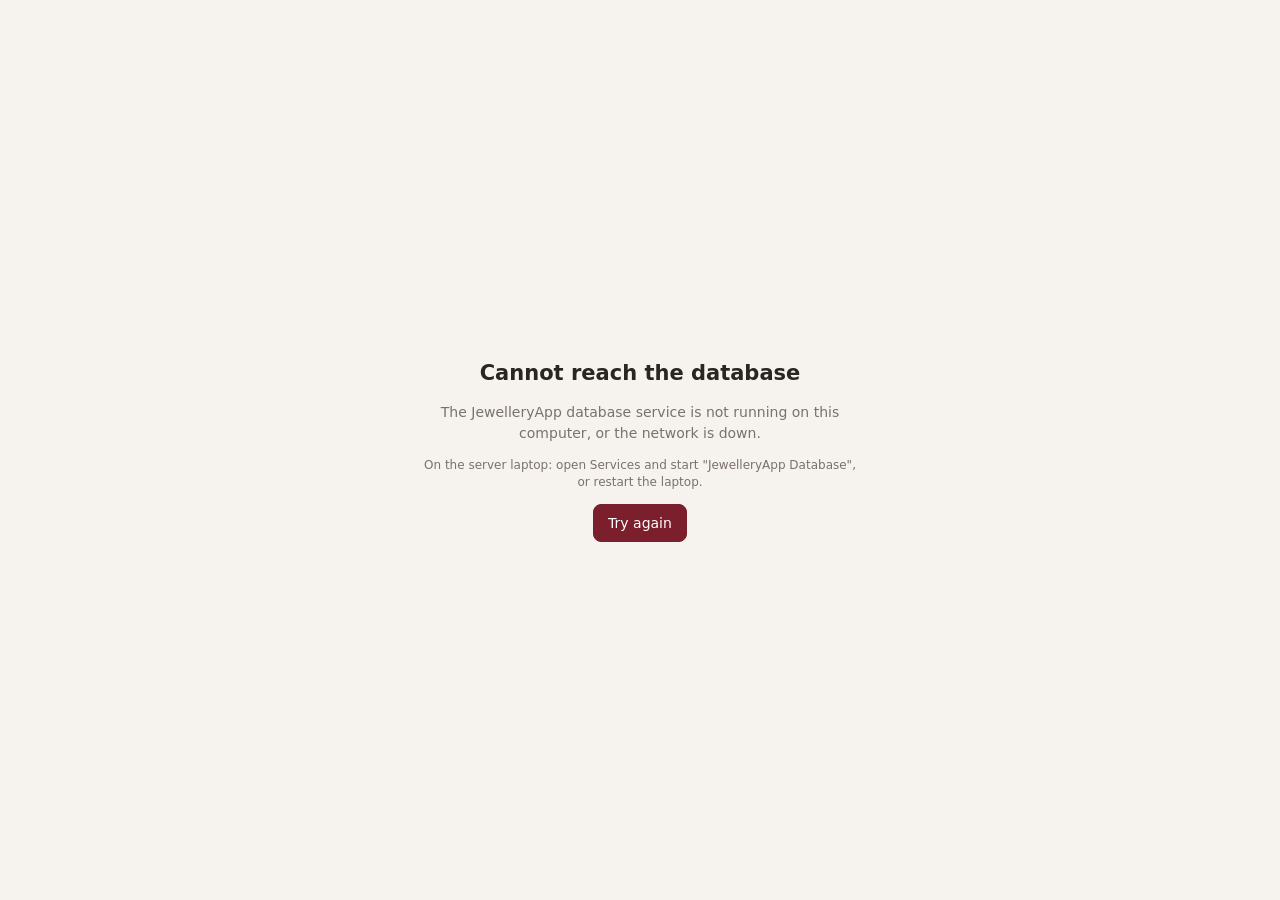
==== desktop/server/web/index.html @ b221f0bb "Add JewelleryApp desktop app with PocketBase database and Windows installer desktop/ holds the produ" ====
<!doctype html>
<html lang="en-IN">
<head>
  <meta charset="utf-8">
  <meta name="viewport" content="width=device-width, initial-scale=1">
  <meta name="description" content="JewelleryApp - billing, stock, customers, pawn loans and branches for jewellery shops">
  <title>JewelleryApp</title>
  <link rel="stylesheet" href="css/styles.css">
</head>
<body>
  <div id="app"></div>
  <noscript>JewelleryApp needs JavaScript enabled.</noscript>

  <script src="js/vendor/pocketbase-0.28.1.umd.js"></script>
  <script src="js/vendor/qrcode-generator-1.4.4.js"></script>
  <script src="js/vendor/jsQR-1.4.0.js"></script>
  <script src="js/utils.js"></script>
  <script src="js/pricing.js"></script>
  <script src="js/db.js"></script>
  <script src="js/branch.js"></script>
  <script src="js/ui.js"></script>
  <script src="js/auth.js"></script>
  <script src="js/biz.js"></script>
  <script src="js/schemas.js"></script>
  <script src="js/whatsapp.js"></script>
  <script src="js/qr.js"></script>
  <script src="js/payments.js"></script>
  <script src="js/pawn.js"></script>
  <script src="js/liverates.js"></script>
  <script src="js/pages/dashboard.js"></script>
  <script src="js/pages/rates.js"></script>
  <script src="js/pages/pos.js"></script>
  <script src="js/pages/sales.js"></script>
  <script src="js/pages/customers.js"></script>
  <script src="js/pages/stock.js"></script>
  <script src="js/pages/purchases.js"></script>
  <script src="js/pages/vendors.js"></script>
  <script src="js/pages/reports.js"></script>
  <script src="js/pages/masters.js"></script>
  <script src="js/pages/settings.js"></script>
  <script src="js/pages/whatsapp.js"></script>
  <script src="js/pages/payments.js"></script>
  <script src="js/pages/pawn.js"></script>
  <script src="js/pages/branches.js"></script>
  <script src="js/app.js"></script>
</body>
</html>
---- desktop/server/web/css/styles.css ----
/* JewelleryApp styles. Brand colours come from Settings via --primary / --accent. */
:root {
  --primary: #7a1f2b;
  --primary-rgb: 122, 31, 43;
  --accent: #c9a227;
  --bg: #f6f3ee;
  --card: #ffffff;
  --text: #2a2522;
  --muted: #7a716a;
  --line: #e7e0d6;
  --soft: #faf7f2;
  --ok: #1d7a46;
  --ok-bg: #e5f4ea;
  --warn: #9a5b00;
  --warn-bg: #fdf1dc;
  --err: #b42318;
  --err-bg: #fde8e6;
  --radius: 10px;
  --shadow: 0 1px 2px rgba(0, 0, 0, .04), 0 4px 16px rgba(0, 0, 0, .05);
  --font: "Segoe UI", system-ui, -apple-system, Roboto, "Noto Sans", Arial, sans-serif;
  --serif: Georgia, "Times New Roman", serif;
}

* { box-sizing: border-box; }
[hidden] { display: none !important; }
html, body { margin: 0; }
body { font: 14px/1.45 var(--font); color: var(--text); background: var(--bg); -webkit-font-smoothing: antialiased; }
a { color: var(--primary); text-decoration: none; }
a:hover { text-decoration: underline; }
h1, h2, h3, h4 { margin: 0; font-weight: 600; }
h3 small, h2 small { font-weight: 400; color: var(--muted); font-size: 12px; }
.muted { color: var(--muted); }
.small { font-size: 12px; }
.right { text-align: right; }
.nowrap { white-space: nowrap; }
.spacer { flex: 1; }
.grow { flex: 1; }
.warn-text { color: var(--warn); }

/* ---------- buttons & inputs ---------- */
.btn {
  display: inline-flex; align-items: center; justify-content: center; gap: 6px;
  padding: 8px 14px; border: 1px solid var(--line); background: #fff; color: var(--text);
  border-radius: 8px; font: inherit; font-weight: 500; cursor: pointer; white-space: nowrap; text-decoration: none;
}
.btn:hover { border-color: rgba(var(--primary-rgb), .45); text-decoration: none; }
.btn.primary { background: var(--primary); border-color: var(--primary); color: #fff; }
.btn.primary:hover { filter: brightness(1.08); }
.btn.danger { color: var(--err); border-color: #f1c4bf; }
.btn.danger:hover { background: var(--err-bg); }
.btn.ghost { border-color: transparent; color: var(--muted); }
.btn.sm { padding: 5px 10px; font-size: 12.5px; }
.btn.block { width: 100%; }
.icon-btn { border: 0; background: transparent; cursor: pointer; font-size: 16px; padding: 4px 7px; border-radius: 6px; color: var(--muted); }
.icon-btn:hover { background: var(--soft); color: var(--text); }
.icon-btn.danger:hover { color: var(--err); background: var(--err-bg); }
.file-btn { position: relative; }

input, select, textarea {
  font: inherit; color: inherit; background: #fff; border: 1px solid var(--line); border-radius: 8px;
  padding: 8px 10px; min-width: 0; width: 100%;
}
input:focus, select:focus, textarea:focus { outline: 2px solid rgba(var(--primary-rgb), .25); border-color: rgba(var(--primary-rgb), .6); }
input[readonly] { background: var(--soft); }
input[type=checkbox] { width: auto; }
input[type=color] { padding: 2px; height: 38px; }
input.invalid { border-color: var(--err); background: var(--err-bg); }
input.sm, select.sm { max-width: 80px; }
textarea { resize: vertical; }

.form-grid { display: grid; grid-template-columns: repeat(2, minmax(0, 1fr)); gap: 12px 16px; }
.field { display: flex; flex-direction: column; gap: 4px; }
.field.full, .check.full { grid-column: 1 / -1; }
.field label { font-size: 12.5px; font-weight: 600; color: #4b433d; }
.field small { color: var(--muted); font-size: 11.5px; }
.req { color: var(--err); }
.check { display: flex; align-items: center; gap: 8px; font-weight: 500; cursor: pointer; }
label.inline { display: inline-flex; align-items: center; gap: 6px; font-size: 13px; color: var(--muted); }
label.inline input { width: auto; }
.input-row { display: flex; gap: 8px; }
.img-field { display: flex; align-items: center; gap: 10px; flex-wrap: wrap; }
.img-field img { width: 56px; height: 56px; object-fit: contain; border: 1px solid var(--line); border-radius: 8px; background: var(--soft); }
.img-field img.empty { visibility: hidden; width: 0; border: 0; }
.img-field input[type=file] { width: auto; flex: 1; padding: 6px; }

/* ---------- login ---------- */
.login { min-height: 100vh; display: grid; grid-template-columns: 1.1fr 1fr; }
.login-brand {
  background: radial-gradient(circle at 20% 20%, rgba(255, 255, 255, .12), transparent 45%), linear-gradient(140deg, var(--primary), #1b0d0f 120%);
  background-size: cover; background-position: center; color: #fff; display: flex; align-items: center; justify-content: center; padding: 48px 32px;
}
.login-brand-inner { max-width: 420px; text-align: center; }
.login-logo { max-width: 160px; max-height: 120px; object-fit: contain; margin-bottom: 18px; }
.login-mono {
  width: 88px; height: 88px; border-radius: 50%; margin: 0 auto 18px; display: grid; place-items: center;
  font: 600 42px var(--serif); color: var(--primary); background: var(--accent); box-shadow: 0 0 0 6px rgba(255, 255, 255, .15);
}
.login-brand h1 { font: 600 34px/1.2 var(--serif); letter-spacing: .3px; }
.login-tagline { color: var(--accent); font-size: 16px; margin: 8px 0 24px; letter-spacing: .4px; }
.login-meta { opacity: .8; font-size: 13px; }
.login-form-wrap { display: flex; align-items: center; justify-content: center; padding: 32px 20px; background: var(--card); }
.login-form { width: 100%; max-width: 360px; display: flex; flex-direction: column; gap: 14px; }
.login-form h2 { font: 600 26px var(--serif); color: var(--primary); }
.login-error { background: var(--err-bg); color: var(--err); padding: 8px 12px; border-radius: 8px; font-size: 13px; }
.demo-hint { background: var(--soft); border: 1px dashed var(--line); border-radius: 8px; padding: 10px 12px; font-size: 12.5px; color: var(--muted); }
.powered { text-align: center; color: var(--muted); font-size: 11px; letter-spacing: 1px; text-transform: uppercase; }

/* ---------- shell ---------- */
.shell { display: grid; grid-template-columns: 240px 1fr; min-height: 100vh; background: linear-gradient(to right, #211816 240px, transparent 240px); }
.sidebar { background: #211816; color: #e9e2d9; position: sticky; top: 0; height: 100vh; overflow-y: auto; display: flex; flex-direction: column; }
.brand { display: flex; align-items: center; gap: 10px; padding: 18px 16px; border-bottom: 1px solid rgba(255, 255, 255, .08); }
.brand img { width: 40px; height: 40px; object-fit: contain; border-radius: 8px; background: #fff; }
.brand .mono { width: 40px; height: 40px; border-radius: 50%; display: grid; place-items: center; background: var(--accent); color: var(--primary); font: 600 20px var(--serif); flex: none; }
.brand-name { font: 600 15px/1.2 var(--serif); color: #fff; }
.brand-sub { font-size: 10.5px; letter-spacing: 1.2px; text-transform: uppercase; color: var(--accent); }
.sidebar nav { padding: 8px 8px 24px; }
.nav-title { font-size: 10.5px; text-transform: uppercase; letter-spacing: 1.2px; color: #9d918a; padding: 14px 10px 6px; }
.sidebar nav a { display: flex; align-items: center; gap: 10px; padding: 8px 10px; border-radius: 8px; color: #e9e2d9; text-decoration: none; }
.sidebar nav a:hover { background: rgba(255, 255, 255, .06); }
.sidebar nav a.active { background: var(--primary); color: #fff; }
.sidebar .ico { width: 18px; text-align: center; color: var(--accent); }
.sidebar nav a.active .ico { color: #fff; }
.main { min-width: 0; display: flex; flex-direction: column; }
.topbar {
  display: flex; align-items: center; gap: 14px; padding: 10px 20px; background: var(--card); border-bottom: 1px solid var(--line);
  position: sticky; top: 0; z-index: 20;
}
.page-title { font: 600 19px var(--serif); white-space: nowrap; }
.menu-btn { display: none; font-size: 20px; }
.ticker-slot { flex: 1; min-width: 0; display: flex; justify-content: flex-end; }
.ticker { display: flex; gap: 14px; align-items: center; background: var(--soft); border: 1px solid var(--line); border-radius: 999px; padding: 5px 14px; color: var(--text); font-size: 12.5px; overflow: hidden; white-space: nowrap; }
.ticker:hover { text-decoration: none; border-color: var(--accent); }
.ticker b { color: var(--primary); margin-right: 3px; }
.ticker em { color: var(--muted); font-style: normal; font-size: 11px; }
.user-menu { position: relative; }
.user-btn { border: 1px solid var(--line); background: #fff; border-radius: 999px; padding: 6px 12px; cursor: pointer; font: inherit; white-space: nowrap; }
.user-btn small { color: var(--muted); }
.user-drop { position: absolute; right: 0; top: calc(100% + 6px); background: #fff; border: 1px solid var(--line); border-radius: 10px; box-shadow: var(--shadow); min-width: 180px; padding: 6px; z-index: 30; }
.user-drop button { display: block; width: 100%; text-align: left; border: 0; background: none; padding: 8px 10px; border-radius: 6px; cursor: pointer; font: inherit; }
.user-drop button:hover { background: var(--soft); }
.banner { padding: 8px 20px; font-size: 13px; }
.banner.warn { background: var(--warn-bg); color: var(--warn); }
.view { padding: 20px; display: flex; flex-direction: column; gap: 16px; max-width: 1500px; width: 100%; }
.scrim { display: none; }

/* ---------- cards, kpis ---------- */
.card { background: var(--card); border: 1px solid var(--line); border-radius: var(--radius); box-shadow: var(--shadow); padding: 16px; min-width: 0; }
.card-head { display: flex; align-items: center; justify-content: space-between; gap: 10px; margin-bottom: 12px; flex-wrap: wrap; }
.card-head h3 { font-size: 15px; }
.card-head select { width: auto; }
h4.sub { font-size: 12px; text-transform: uppercase; letter-spacing: .8px; color: var(--muted); margin: 16px 0 8px; }
.grid-2 { display: grid; grid-template-columns: repeat(2, minmax(0, 1fr)); gap: 16px; }
.quick-actions { display: flex; gap: 8px; flex-wrap: wrap; }
.kpis { display: grid; grid-template-columns: repeat(auto-fit, minmax(170px, 1fr)); gap: 12px; }
.kpis.compact { margin-bottom: 12px; }
.kpi { background: var(--card); border: 1px solid var(--line); border-radius: var(--radius); padding: 12px 14px; display: flex; flex-direction: column; gap: 2px; border-top: 3px solid var(--accent); }
.kpi span { font-size: 12px; color: var(--muted); }
.kpi b { font-size: 20px; font-variant-numeric: tabular-nums; }
.kpi small { color: var(--muted); font-size: 11.5px; }
.kpi.warn { border-top-color: var(--warn); }
.kpi.warn b { color: var(--warn); }
.rate-cards { display: grid; grid-template-columns: repeat(auto-fill, minmax(140px, 1fr)); gap: 10px; }
.rate-card { border: 1px solid var(--line); border-radius: 8px; padding: 10px 12px; display: flex; flex-direction: column; background: linear-gradient(135deg, #fffaf0, #fff); }
.rate-card.silver { background: linear-gradient(135deg, #f3f4f6, #fff); }
.rate-card.platinum { background: linear-gradient(135deg, #eef2f6, #fff); }
.rate-card span { font-size: 12px; color: var(--muted); }
.rate-card b { font-size: 18px; color: var(--primary); font-variant-numeric: tabular-nums; }
.list { margin: 0; padding-left: 18px; display: flex; flex-direction: column; gap: 4px; }
.chart { width: 100%; height: auto; display: block; }
.chart .bar { fill: var(--primary); opacity: .85; }
.chart .bar:hover { opacity: 1; }
.chart .axis { fill: var(--muted); font-size: 11px; }
.chart .line { fill: none; stroke: var(--primary); stroke-width: 2.5; }
.chart .dot { fill: var(--accent); stroke: #fff; stroke-width: 1.5; }

/* ---------- tables ---------- */
.table-wrap { overflow-x: auto; border: 1px solid var(--line); border-radius: 8px; }
table.grid { width: 100%; border-collapse: collapse; font-variant-numeric: tabular-nums; }
.grid th { text-align: left; font-size: 11.5px; text-transform: uppercase; letter-spacing: .5px; color: var(--muted); background: var(--soft); padding: 9px 10px; border-bottom: 1px solid var(--line); white-space: nowrap; }
.grid td { padding: 9px 10px; border-bottom: 1px solid var(--line); vertical-align: middle; }
.grid tbody tr:last-child td { border-bottom: 0; }
.grid tr.clickable { cursor: pointer; }
.grid td:has(> .icon-btn) { white-space: nowrap; }
.grid tbody tr:hover td { background: #fffbf3; }
.grid tfoot td { background: var(--soft); border-top: 2px solid var(--line); }
.grid th.right, .grid td.right { text-align: right; }
.edit-grid td { padding: 6px; }
.edit-grid input, .edit-grid select { padding: 6px 8px; min-width: 70px; }
.edit-grid select[data-k=itemId] { min-width: 220px; }
.empty { padding: 28px; text-align: center; color: var(--muted); background: var(--soft); border-radius: 8px; border: 1px dashed var(--line); }
.badge { display: inline-block; padding: 2px 8px; border-radius: 999px; font-size: 11.5px; font-weight: 600; background: #eee; color: #555; white-space: nowrap; }
.badge.ok { background: var(--ok-bg); color: var(--ok); }
.badge.warn { background: var(--warn-bg); color: var(--warn); }
.badge.err { background: var(--err-bg); color: var(--err); }
.badge.gold { background: #fbf2d5; color: #8a6a00; }

.toolbar { display: flex; align-items: center; gap: 8px; margin-bottom: 12px; }
.toolbar.wrap { flex-wrap: wrap; }
.toolbar input[type=search] { max-width: 320px; }
.toolbar .scan { min-width: 240px; max-width: 420px; }
.toolbar select { width: auto; }
.toolbar input[type=date] { width: auto; }
.actions-row { display: flex; align-items: center; gap: 8px; flex-wrap: wrap; margin-top: 12px; }
.stock-summary { display: flex; flex-wrap: wrap; gap: 8px 20px; padding: 10px 12px; background: var(--soft); border-radius: 8px; margin-bottom: 12px; font-size: 13px; color: var(--muted); }
.stock-summary b { color: var(--text); }

/* ---------- modal & toast ---------- */
.modal-wrap { position: fixed; inset: 0; background: rgba(20, 12, 10, .45); display: flex; align-items: flex-start; justify-content: center; padding: 5vh 16px; z-index: 100; overflow-y: auto; }
.modal { background: #fff; border-radius: 12px; width: 100%; max-width: 560px; box-shadow: 0 20px 60px rgba(0, 0, 0, .25); display: flex; flex-direction: column; max-height: 90vh; }
.modal.wide { max-width: 900px; }
.modal.xl { max-width: 1180px; }
.modal-head { display: flex; justify-content: space-between; align-items: center; padding: 14px 18px; border-bottom: 1px solid var(--line); }
.modal-head h3 { font: 600 17px var(--serif); }
.modal-body { padding: 18px; overflow-y: auto; }
.modal-foot { display: flex; justify-content: flex-end; gap: 8px; padding: 12px 18px; border-top: 1px solid var(--line); flex-wrap: wrap; }
#toasts { position: fixed; right: 16px; bottom: 16px; display: flex; flex-direction: column; gap: 8px; z-index: 200; max-width: calc(100vw - 32px); }
.toast { background: #1f1a17; color: #fff; padding: 10px 14px; border-radius: 8px; box-shadow: var(--shadow); transition: opacity .4s, transform .4s; border-left: 4px solid var(--ok); max-width: 420px; }
.toast.error { border-left-color: #ff6b5e; }
.toast.hide { opacity: 0; transform: translateY(8px); }
dl.info { display: grid; grid-template-columns: max-content 1fr; gap: 6px 16px; margin: 0 0 8px; }
dl.info dt { color: var(--muted); }
dl.info dd { margin: 0; }

/* ---------- POS ---------- */
.pos { display: grid; grid-template-columns: minmax(0, 1fr) 340px; gap: 16px; align-items: start; }
.pos-main { display: flex; flex-direction: column; gap: 16px; min-width: 0; }
.pos-head { display: flex; gap: 12px; align-items: flex-end; flex-wrap: wrap; }
.pos-head .field.grow { min-width: 260px; }
.cust-info { margin-top: 8px; min-height: 16px; }
.rates-used { margin-bottom: 8px; }
.pos-side { position: sticky; top: 76px; display: flex; flex-direction: column; gap: 10px; }
.pos-side h3 { font: 600 16px var(--serif); }
.totals-box { display: flex; flex-direction: column; border: 1px solid var(--line); border-radius: 8px; overflow: hidden; }
.totals-box > div { display: flex; justify-content: space-between; padding: 6px 12px; font-variant-numeric: tabular-nums; border-bottom: 1px solid var(--line); }
.totals-box > div:last-child { border-bottom: 0; }
.totals-box span { color: var(--muted); }
.totals-box .grand { background: var(--primary); color: #fff; font-size: 17px; }
.totals-box .grand span { color: rgba(255, 255, 255, .8); }
.totals-box .due b { color: var(--warn); }
.pay-row { display: grid; grid-template-columns: 1.1fr 1fr 1fr auto; gap: 6px; margin-bottom: 6px; }
.pay-row input, .pay-row select { padding: 6px 8px; }
.pos-buttons { display: flex; flex-direction: column; gap: 8px; }
.pos-grid td:first-child { min-width: 190px; }
.pos-grid input { width: 100px; }
.pos-grid input.sm { width: 64px; }
.pos-grid select { width: auto; min-width: 0; margin-right: 4px; }
.pos-grid td:nth-child(5) { white-space: nowrap; }
.pos-grid td:nth-child(5) input { display: inline-block; }

/* ---------- masters, reports, settings ---------- */
.masters { display: flex; flex-direction: column; gap: 12px; }
.tabs { display: flex; gap: 6px; flex-wrap: wrap; align-items: center; }
.tabs button { border: 1px solid var(--line); background: #fff; padding: 7px 12px; border-radius: 999px; cursor: pointer; font: inherit; }
.tabs button small { color: var(--muted); margin-left: 4px; }
.tabs button.active { background: var(--primary); color: #fff; border-color: var(--primary); }
.tabs button.active small { color: rgba(255, 255, 255, .8); }
.tab-link { margin-left: auto; font-size: 13px; }
.master-head { display: flex; justify-content: space-between; align-items: center; flex-wrap: wrap; gap: 8px; margin-bottom: 8px; }
.master-head .actions-row { margin: 0; }
.reports { display: grid; grid-template-columns: 250px minmax(0, 1fr); gap: 16px; align-items: start; }
.report-list { display: flex; flex-direction: column; padding: 8px; position: sticky; top: 76px; }
.report-list .nav-title { color: var(--muted); padding: 10px 8px 4px; }
.report-list button { text-align: left; border: 0; background: none; padding: 7px 10px; border-radius: 6px; cursor: pointer; font: inherit; }
.report-list button:hover { background: var(--soft); }
.report-list button.active { background: rgba(var(--primary-rgb), .1); color: var(--primary); font-weight: 600; }
.report-head h3 { font: 600 17px var(--serif); margin-bottom: 10px; }
.presets { display: flex; align-items: center; gap: 8px; margin-top: 12px; flex-wrap: wrap; }
.preset { width: 30px; height: 30px; border-radius: 50%; border: 2px solid #fff; box-shadow: 0 0 0 1px var(--line); cursor: pointer; }
.sticky-save { position: sticky; bottom: 0; background: linear-gradient(transparent, var(--bg) 40%); padding: 14px 0 4px; display: flex; justify-content: flex-end; z-index: 5; }
.brand-preview { display: grid; grid-template-columns: 1.1fr 1fr; border: 1px solid var(--line); border-radius: 10px; overflow: hidden; height: 190px; }
.bp-left { background: linear-gradient(140deg, var(--p), #1b0d0f 120%); background-size: cover; background-position: center; color: #fff; display: flex; flex-direction: column; align-items: center; justify-content: center; gap: 4px; padding: 12px; text-align: center; }
.bp-left img { max-width: 70px; max-height: 50px; object-fit: contain; }
.bp-left .login-mono { width: 46px; height: 46px; font-size: 22px; margin: 0 0 4px; background: var(--a); color: var(--p); box-shadow: none; }
.bp-left b { font: 600 15px var(--serif); }
.bp-left small { color: var(--a); font-size: 11px; }
.bp-right { display: flex; flex-direction: column; justify-content: center; gap: 8px; padding: 16px; background: #fff; }
.bp-right b { color: var(--p); font: 600 15px var(--serif); }
.bp-right span { height: 20px; border: 1px solid var(--line); border-radius: 5px; }
.bp-right i { height: 22px; border-radius: 5px; background: var(--p); }

/* ---------- WhatsApp ---------- */
.wa-bubble { background: #dcf8c6; color: #1f2d1b; border-radius: 10px 10px 10px 2px; padding: 10px 14px; max-width: 520px; white-space: normal; box-shadow: 0 1px 1px rgba(0, 0, 0, .08); margin: 6px 0; }
.wa-progress .bar { height: 8px; background: var(--soft); border-radius: 999px; overflow: hidden; border: 1px solid var(--line); }
.wa-progress .bar i { display: block; height: 100%; width: 0; background: #25d366; transition: width .2s; }
.wa-results li.err { color: var(--err); }
.wa-results li.ok { color: var(--ok); }
.wa-help p, .wa-help ol { margin: 0 0 10px; }
.wa-alert { display: flex; flex-direction: column; gap: 2px; padding: 10px 12px; border-radius: 8px; background: #e7f8ee; border: 1px solid #b6e6c8; color: #14532d; margin-bottom: 8px; }
.wa-alert:hover { text-decoration: none; border-color: #25d366; }
.wa-alert span { font-size: 12.5px; }
.wa-due:not(:empty) { background: #25d366; color: #fff !important; border-radius: 999px; padding: 0 6px; margin-left: 4px; }
.tabs .tab-link.muted { margin-left: auto; }
.modal .banner.warn, .wa-help .banner.warn { border-radius: 8px; margin-bottom: 10px; }

/* ---------- online payments ---------- */
.pay-row.online { display: flex; flex-wrap: wrap; align-items: center; gap: 4px 10px; padding: 8px 10px; border: 1px solid #b6e6c8; background: #eefaf2; border-radius: 8px; }
.pay-row.online small { flex-basis: 100%; color: var(--muted); font-family: "Courier New", monospace; overflow: hidden; text-overflow: ellipsis; }
.pay-row.online b { margin-left: auto; }
.pay-online-btn { border-color: #2563eb; color: #1d4ed8; }
.pg-mode-line { display: flex; gap: 12px; align-items: center; flex-wrap: wrap; margin-bottom: 12px; font-size: 13px; color: var(--muted); }
.pg-mode-line b { color: var(--text); }
.pg-sim { display: flex; flex-direction: column; gap: 12px; }
.pg-head { display: flex; justify-content: space-between; align-items: center; gap: 10px; background: linear-gradient(135deg, #0b3b8c, #2563eb); color: #fff; border-radius: 10px; padding: 14px 16px; overflow: hidden; }
.pg-head small { display: block; opacity: .85; }
.pg-amt { font-size: 22px; font-weight: 700; font-variant-numeric: tabular-nums; }
.pg-amt { display: flex; flex-direction: column; align-items: flex-end; gap: 4px; }
.pg-test { background: #f59e0b; color: #111; font-size: 9.5px; font-weight: 700; padding: 2px 8px; border-radius: 999px; letter-spacing: 1px; }
.pg-tabs { display: flex; gap: 6px; flex-wrap: wrap; }
.pg-tabs button { border: 1px solid var(--line); background: #fff; padding: 7px 12px; border-radius: 8px; cursor: pointer; font: inherit; }
.pg-tabs button.active { border-color: #2563eb; color: #1d4ed8; background: #eff6ff; font-weight: 600; }
.pg-pane { display: flex; flex-direction: column; gap: 8px; }
.pg-status { padding: 10px 12px; border-radius: 8px; background: var(--soft); }
.pg-status.ok { background: var(--ok-bg); color: var(--ok); }
.pg-status.err { background: var(--err-bg); color: var(--err); }
code { font-family: "Courier New", monospace; font-size: 12.5px; }

/* ---------- pawn ---------- */
.pw-grid input[data-k=description] { min-width: 180px; }
.pw-grid select { min-width: 120px; }
.pw-loan { display: grid; grid-template-columns: minmax(0, 1.6fr) minmax(240px, 1fr); gap: 16px; align-items: start; }
.ok-banner { background: var(--ok-bg); color: var(--ok); border-radius: 8px; margin-bottom: 12px; }
a.kpi-link { color: inherit; text-decoration: none; }
a.kpi-link:hover { border-color: var(--accent); }
.ticket-qr { width: 30mm; height: 30mm; justify-self: end; }
.ticket-qr svg { width: 100%; height: 100%; display: block; }
.page-break { break-after: page; page-break-after: always; height: 0; }
#print-root .pawn-ticket { margin-bottom: 0; }

/* ---------- branches ---------- */
.branch-slot { flex: none; }
.branch-select { width: auto; max-width: 260px; padding: 6px 10px; border-radius: 999px; font-weight: 600; color: var(--primary); border-color: rgba(var(--primary-rgb), .35); background: #fff; }
.branch-pill { display: inline-block; padding: 6px 12px; border-radius: 999px; background: rgba(var(--primary-rgb), .08); color: var(--primary); font-weight: 600; font-size: 13px; white-space: nowrap; }
.billing-branch { margin-top: 8px; font-size: 13px; }
.branch-cards { display: grid; grid-template-columns: repeat(auto-fit, minmax(320px, 1fr)); gap: 16px; }
.branch-card.inactive { opacity: .6; }
.branch-card .card-head { margin-bottom: 4px; }
.mini-kpis { display: grid; grid-template-columns: repeat(2, minmax(0, 1fr)); gap: 8px; margin: 10px 0; }
.mini-kpis > div { background: var(--soft); border-radius: 8px; padding: 8px 10px; display: flex; flex-direction: column; }
.mini-kpis span { font-size: 11.5px; color: var(--muted); }
.mini-kpis b { font-size: 16px; font-variant-numeric: tabular-nums; }
.mini-kpis small { color: var(--muted); font-size: 11px; }

/* ---------- live rates ---------- */
.live-bar { display: flex; align-items: center; gap: 10px; flex-wrap: wrap; padding: 10px 12px; margin-top: 12px; border: 1px dashed rgba(var(--primary-rgb), .35); border-radius: 8px; background: rgba(var(--primary-rgb), .03); }
.live-bar .muted { flex: 1; min-width: 160px; }
.live-btn { background: #fff; border-color: var(--primary); color: var(--primary); font-weight: 600; }
.live-btn:disabled { opacity: .7; cursor: progress; }
.live-detail .card-head { margin-bottom: 4px; }
.rate-inputs { display: grid; grid-template-columns: repeat(auto-fill, minmax(150px, 1fr)); gap: 10px; }
.rate-input { display: flex; flex-direction: column; gap: 4px; padding: 8px 10px; border: 1px solid var(--line); border-radius: 8px; background: linear-gradient(135deg, #fffaf0, #fff); }
.rate-input.silver { background: linear-gradient(135deg, #f3f4f6, #fff); }
.rate-input.platinum { background: linear-gradient(135deg, #eef2f6, #fff); }
.rate-input span { font-size: 12px; color: var(--muted); }
.rate-input input { font-size: 16px; font-weight: 600; color: var(--primary); }
.live-dot { font-style: normal; font-size: 9.5px; font-weight: 700; letter-spacing: .5px; color: #fff; background: #16a34a; border-radius: 999px; padding: 1px 6px; }

/* ---------- invoice ---------- */
.invoice-preview { background: #fff; }
.invoice { position: relative; color: #222; font-size: 12.5px; }
.invoice .stamp { position: absolute; top: 40%; left: 25%; transform: rotate(-18deg); font-size: 64px; color: rgba(180, 35, 24, .18); border: 6px solid rgba(180, 35, 24, .18); padding: 0 24px; font-weight: 700; pointer-events: none; }
.inv-head { display: flex; gap: 16px; align-items: flex-start; border-bottom: 3px double var(--accent); padding-bottom: 12px; }
.inv-logo { max-width: 90px; max-height: 70px; object-fit: contain; }
.inv-shop { flex: 1; }
.inv-shop h2 { font: 600 22px var(--serif); color: var(--primary); }
.inv-shop p { margin: 4px 0 0; }
.inv-title { text-align: right; }
.inv-title h3 { letter-spacing: 2px; color: var(--primary); }
.inv-title p { margin: 4px 0 0; }
.inv-parties { display: grid; grid-template-columns: 2fr 1fr; gap: 16px; padding: 10px 0; }
.inv-parties h4, .invoice h4 { font-size: 11px; text-transform: uppercase; letter-spacing: 1px; color: var(--muted); margin: 6px 0 4px; }
.inv-parties p { margin: 0; }
.inv-table { width: 100%; border-collapse: collapse; margin: 6px 0; }
.inv-table th { background: var(--soft); font-size: 10.5px; text-transform: uppercase; text-align: left; padding: 6px; border: 1px solid var(--line); }
.inv-table td { padding: 6px; border: 1px solid var(--line); vertical-align: top; }
.inv-table th.right, .inv-table td.right, .inv-totals td.right { text-align: right; }
.inv-bottom { display: grid; grid-template-columns: 1.4fr 1fr; gap: 16px; margin-top: 8px; }
.inv-totals { width: 100%; border-collapse: collapse; }
.inv-totals td { padding: 4px 8px; border-bottom: 1px solid var(--line); }
.inv-totals tr.grand td { background: var(--primary); color: #fff; font-size: 14px; }
.inv-foot { display: grid; grid-template-columns: 1.4fr 1fr; gap: 16px; margin-top: 18px; padding-top: 10px; border-top: 1px solid var(--line); font-size: 11px; }
.inv-foot .sign { display: flex; justify-content: space-between; align-items: flex-end; text-align: center; gap: 12px; }
.inv-foot .sign span { border-top: 1px solid #999; padding-top: 4px; min-width: 120px; }

/* QR stickers: sizes in mm so they print at real size */
.stickers { color: #000; font-family: Arial, Helvetica, sans-serif; }
.sticker { background: #fff; display: flex; align-items: center; overflow: hidden; break-inside: avoid; }
.st-qr svg { width: 100%; height: 100%; display: block; }
.st-text { display: flex; flex-direction: column; line-height: 1.15; min-width: 0; }
.st-text span, .st-text b { white-space: nowrap; overflow: hidden; text-overflow: ellipsis; }
.st-no { font-family: "Courier New", monospace; font-weight: 700; }
.st-tag { width: 95mm; height: 12mm; padding: .8mm 1mm; }
.st-tag .flap { width: 30mm; height: 100%; display: flex; align-items: center; gap: 1mm; min-width: 0; }
.st-tag .tail { flex: 1; }
.st-tag .st-qr { width: 10mm; height: 10mm; flex: none; }
.st-tag .st-no { font-size: 7pt; }
.st-tag .flap.st-text { flex-direction: column; align-items: flex-start; justify-content: center; gap: 0; font-size: 5.5pt; }
.st-l50 { width: 50mm; height: 25mm; padding: 1.5mm; gap: 1.5mm; }
.st-l50 .st-qr { width: 21mm; height: 21mm; flex: none; }
.st-l50 .st-text { font-size: 6.5pt; }
.st-l50 .st-no { font-size: 10pt; }
.st-a4 { width: 38.1mm; height: 21.2mm; padding: 1.2mm; gap: 1mm; }
.st-a4 .st-qr { width: 16mm; height: 16mm; flex: none; }
.st-a4 .st-text { font-size: 5.5pt; }
.st-a4 .st-no { font-size: 8pt; }
.st-text b.st-no.long { white-space: normal; overflow-wrap: anywhere; line-height: 1.05; }
.st-l50 .st-no.long { font-size: 7pt; }
.st-a4 .st-no.long { font-size: 6pt; }
.stickers.roll .sticker:not(:last-child) { break-after: page; page-break-after: always; }
.stickers.sheet { display: grid; grid-template-columns: repeat(5, 38.1mm); grid-auto-rows: 21.2mm; column-gap: 2.5mm; }
.sticker-preview { overflow-x: auto; background: var(--soft); border: 1px solid var(--line); border-radius: 8px; padding: 12px; }
.stickers.preview { display: flex; flex-direction: column; gap: 8px; align-items: flex-start; }
.stickers.preview.sheet { display: grid; grid-template-columns: repeat(3, 38.1mm); }
.stickers.preview .sticker { outline: 1px dashed #b9b0a5; }
.stickers.preview .st-tag .tail { background: repeating-linear-gradient(90deg, transparent 0 4px, #eee 4px 5px); }
.qr-btn { font-size: 15px; }

/* QR scanner & single QR view */
.scanner { display: grid; grid-template-columns: minmax(0, 1.4fr) minmax(0, 1fr); gap: 14px; }
.scan-view { position: relative; background: #111; border-radius: 10px; overflow: hidden; aspect-ratio: 4 / 3; }
.scan-view video { width: 100%; height: 100%; object-fit: cover; display: block; }
.scan-frame { position: absolute; inset: 15% 22%; border: 3px solid rgba(255, 255, 255, .9); border-radius: 12px; box-shadow: 0 0 0 2000px rgba(0, 0, 0, .3); }
.scan-side { display: flex; flex-direction: column; gap: 10px; align-items: flex-start; min-width: 0; }
.scan-list { max-height: 240px; overflow-y: auto; width: 100%; }
.scan-list li.ok { color: var(--ok); }
.scan-list li.err { color: var(--err); }
.qr-show { display: flex; gap: 20px; flex-wrap: wrap; align-items: flex-start; }
.qr-big { width: 190px; height: 190px; flex: none; border: 1px solid var(--line); border-radius: 8px; padding: 6px; background: #fff; }
.qr-big svg { width: 100%; height: 100%; display: block; }
.report-print h2 { font-family: var(--serif); }
.report-print h3 { margin: 4px 0; }

#print-root { display: none; }
@media print {
  @page { size: A4; margin: 10mm; }
  body.printing { background: #fff; }
  body.printing > *:not(#print-root) { display: none !important; }
  body.printing #print-root { display: block; }
  #print-root .table-wrap { border: 0; overflow: visible; }
  #print-root .grid th, #print-root .grid td { padding: 4px 6px; font-size: 10.5px; }
  .invoice, .inv-table th, .inv-totals tr.grand td { -webkit-print-color-adjust: exact; print-color-adjust: exact; }
}

/* ---------- responsive ---------- */
@media (max-width: 1100px) {
  .pos { grid-template-columns: 1fr; }
  .pos-side { position: static; }
  .grid-2 { grid-template-columns: 1fr; }
  .ticker em { display: none; }
}
@media (max-width: 900px) {
  .shell { grid-template-columns: 1fr; background: none; }
  .sidebar { position: fixed; left: 0; top: 0; bottom: 0; width: 260px; z-index: 60; transform: translateX(-100%); transition: transform .2s; }
  .shell.nav-open .sidebar { transform: none; }
  .shell.nav-open .scrim { display: block; position: fixed; inset: 0; background: rgba(0, 0, 0, .35); z-index: 50; }
  .menu-btn { display: inline-block; }
  .ticker-slot { display: none; }
  .branch-select { max-width: 150px; }
  .branch-pill { max-width: 130px; overflow: hidden; text-overflow: ellipsis; }
  .topbar { padding: 10px 16px; }
  .page-title { flex: 1; overflow: hidden; text-overflow: ellipsis; }
  .view { padding: 16px; }
  .reports { grid-template-columns: 1fr; }
  .report-list { position: static; flex-direction: row; flex-wrap: wrap; }
  .report-list .nav-title { width: 100%; }
  .login { grid-template-columns: 1fr; }
  .login-brand { padding: 36px 16px; }
  .login-brand h1 { font-size: 26px; }
  .scanner { grid-template-columns: 1fr; }
  .pw-loan { grid-template-columns: 1fr; }
}
@media (max-width: 600px) {
  .form-grid { grid-template-columns: 1fr; }
  .user-btn small { display: none; }
  .modal-wrap { padding: 0; }
  .modal { max-height: 100vh; border-radius: 0; min-height: 100vh; }
  .inv-parties, .inv-bottom, .inv-foot { grid-template-columns: 1fr; }
  .toolbar input[type=search], .toolbar .scan { max-width: none; flex: 1 1 100%; }
  .pay-row { grid-template-columns: 1fr 1fr auto; }
  .pay-row input[data-k=ref] { grid-column: 1 / 3; }
  .brand-preview { height: 150px; }
}

/* ---- desktop app: start-up screen and save indicator ---- */
.boot { min-height: 100vh; display: grid; place-items: center; padding: 16px; background: var(--bg, #f6f3ee); }
.boot-box { text-align: center; max-width: 440px; }
.boot-box h2 { margin: 0 0 8px; }
.spinner { width: 40px; height: 40px; margin: 0 auto 16px; border-radius: 50%; border: 4px solid rgba(var(--primary-rgb, 122,31,43), .2); border-top-color: var(--primary); animation: spin .9s linear infinite; }
@keyframes spin { to { transform: rotate(360deg); } }
.sync-status { font-size: 12px; color: #2e7d32; white-space: nowrap; padding: 2px 8px; border-radius: 10px; background: rgba(46,125,50,.1); }
.sync-status.busy { color: #8a6d00; background: rgba(201,162,39,.18); }
@media (max-width: 720px) { .sync-status { display: none; } }
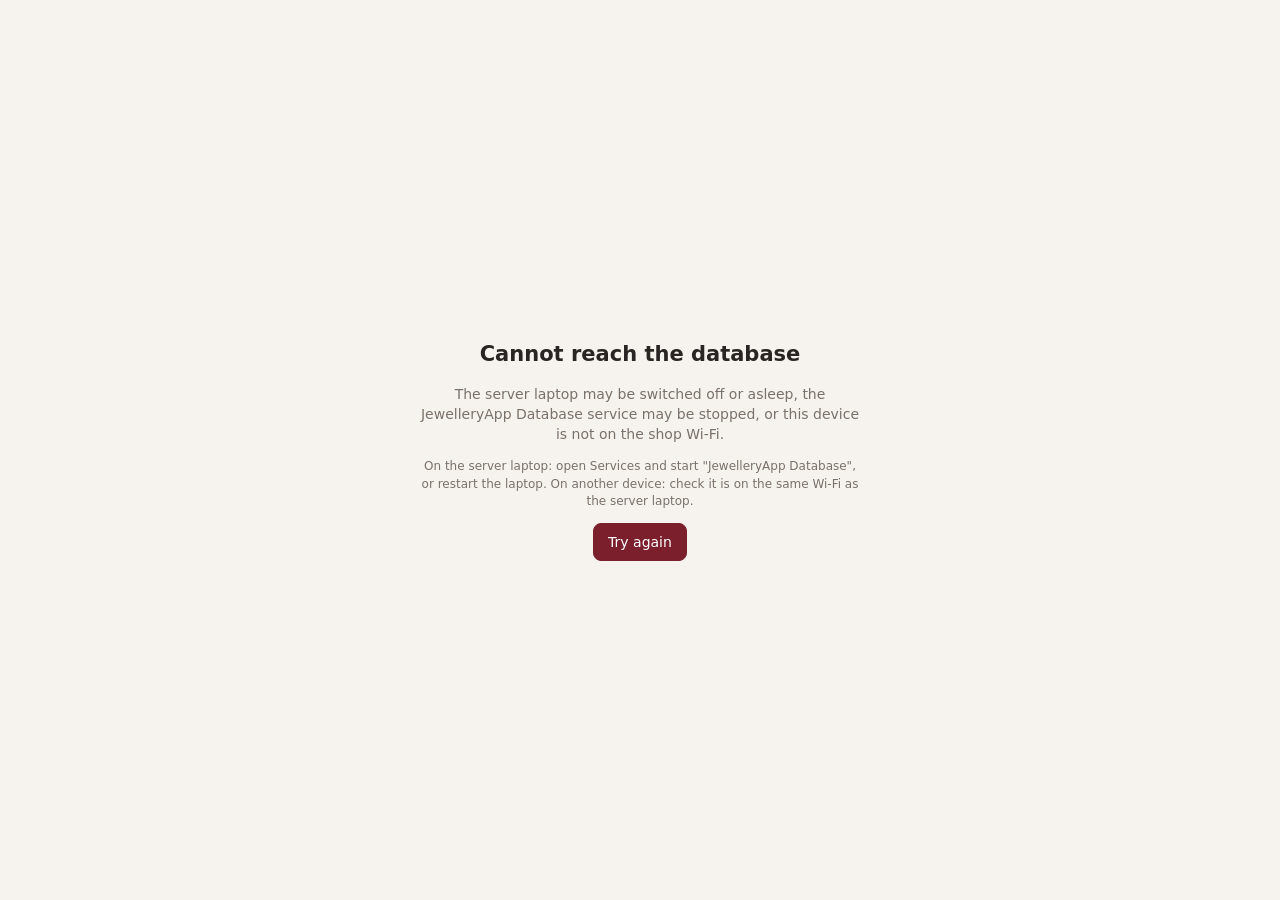
==== commit 464732d1: "Add bulk stock upload from Excel Stock > Bulk upload (Excel) downloads a template pre-filled from th" ====
--- a/desktop/server/web/index.html
+++ b/desktop/server/web/index.html
@@ -24,6 +24,7 @@
   <script src="js/schemas.js"></script>
   <script src="js/whatsapp.js"></script>
   <script src="js/qr.js"></script>
+  <script src="js/xlsx.js"></script>
   <script src="js/payments.js"></script>
   <script src="js/pawn.js"></script>
   <script src="js/liverates.js"></script>
@@ -33,6 +34,7 @@
   <script src="js/pages/sales.js"></script>
   <script src="js/pages/customers.js"></script>
   <script src="js/pages/stock.js"></script>
+  <script src="js/pages/stockimport.js"></script>
   <script src="js/pages/purchases.js"></script>
   <script src="js/pages/vendors.js"></script>
   <script src="js/pages/reports.js"></script>
--- a/desktop/server/web/css/styles.css
+++ b/desktop/server/web/css/styles.css
@@ -192,6 +192,7 @@
 .badge.ok { background: var(--ok-bg); color: var(--ok); }
 .badge.warn { background: var(--warn-bg); color: var(--warn); }
 .badge.err { background: var(--err-bg); color: var(--err); }
+.error-text { color: var(--err); }
 .badge.gold { background: #fbf2d5; color: #8a6a00; }
 
 .toolbar { display: flex; align-items: center; gap: 8px; margin-bottom: 12px; }
@@ -489,3 +490,7 @@
 .sync-status { font-size: 12px; color: #2e7d32; white-space: nowrap; padding: 2px 8px; border-radius: 10px; background: rgba(46,125,50,.1); }
 .sync-status.busy { color: #8a6d00; background: rgba(201,162,39,.18); }
 @media (max-width: 720px) { .sync-status { display: none; } }
+.net-urls { margin: 8px 0; padding-left: 20px; font-size: 17px; }
+.banner.ok { background: rgba(46,125,50,.1); color: #2e7d32; }
+.backup-pw .banner { border-radius: 8px; margin-bottom: 10px; }
+.confirm-text { white-space: pre-line; }
